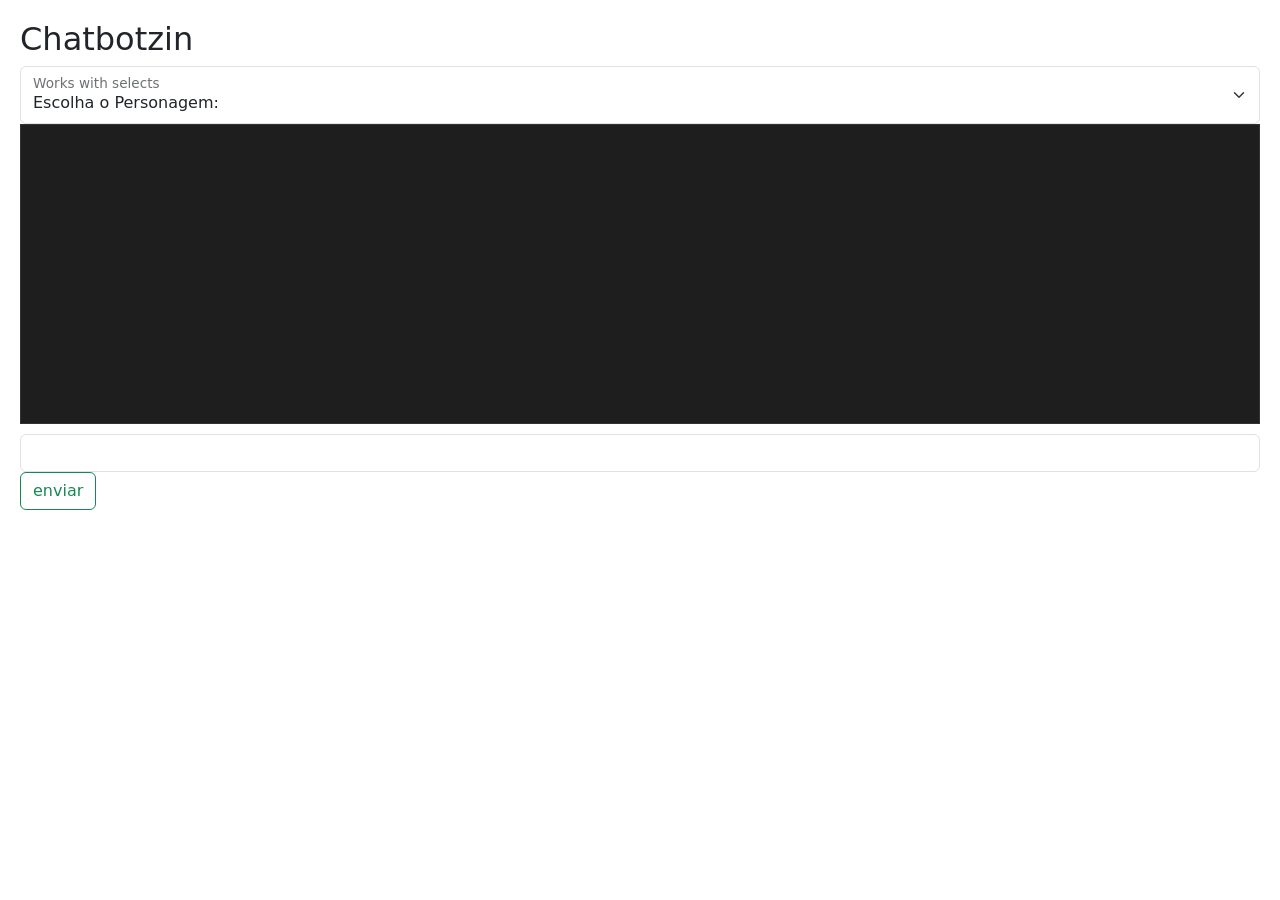
==== projetoIA/frontend/index.html @ ff33a997 "Add files via upload" ====
<!DOCTYPE html>
<html lang="pt-BR">
<head>
    <meta charset="UTF-8">
    <title>Teste de Chat</title>
    <style>
        body { font-family: Arial, sans-serif; background: #121212; color: white; padding: 20px; }
        #chat { border: 1px solid #333; height: 300px; overflow-y: scroll; padding: 10px; margin-bottom: 10px; background: #1e1e1e; }
        .user { color: #4af; margin-bottom: 5px; }
        .bot { color: #4f4; margin-bottom: 5px; }
    </style>
    <link href="https://cdn.jsdelivr.net/npm/bootstrap@5.3.8/dist/css/bootstrap.min.css" rel="stylesheet" integrity="sha384-sRIl4kxILFvY47J16cr9ZwB07vP4J8+LH7qKQnuqkuIAvNWLzeN8tE5YBujZqJLB" crossorigin="anonymous">
    
</head>
<body>

    <h2>Chatbotzin
    </h2>

    <div class="form-floating">
        <label></label>
        <select class="form-select" id="select-personagem" onchange="historico_banco()" aria-label="Floating label select example">
         <option selected>Escolha o Personagem:</option>

        <option value="soleil">Soleil</option>
        <option value="james">James</option>
  </select>
     <label for="floatingSelect">Works with selects</label>
    </div>




    <div id="chat"></div>

   <!-- <form >
    <input type="text" id="input-mensagem" placeholder="Digite seu desabafo aqui..." style="width: 70%; padding: 10px;">
    <button type="submit" onclick="enviarParaOBackend(event)" style="padding: 10px;">Enviar</button>
    </form>
-->
    <form >
        <input type="text" id="input-mensagem" class="form-control"  aria-describedby="passwordHelpBlock">
        <button type="submit" onclick="enviarParaOBackend(event)" class="btn btn-outline-success">enviar</button>
    </form>



    
    <script src="script.js"></script>
    <script src="https://cdn.jsdelivr.net/npm/bootstrap@5.3.8/dist/js/bootstrap.bundle.min.js" integrity="sha384-FKyoEForCGlyvwx9Hj09JcYn3nv7wiPVlz7YYwJrWVcXK/BmnVDxM+D2scQbITxI" crossorigin="anonymous"></script>
    
</body>
</html>
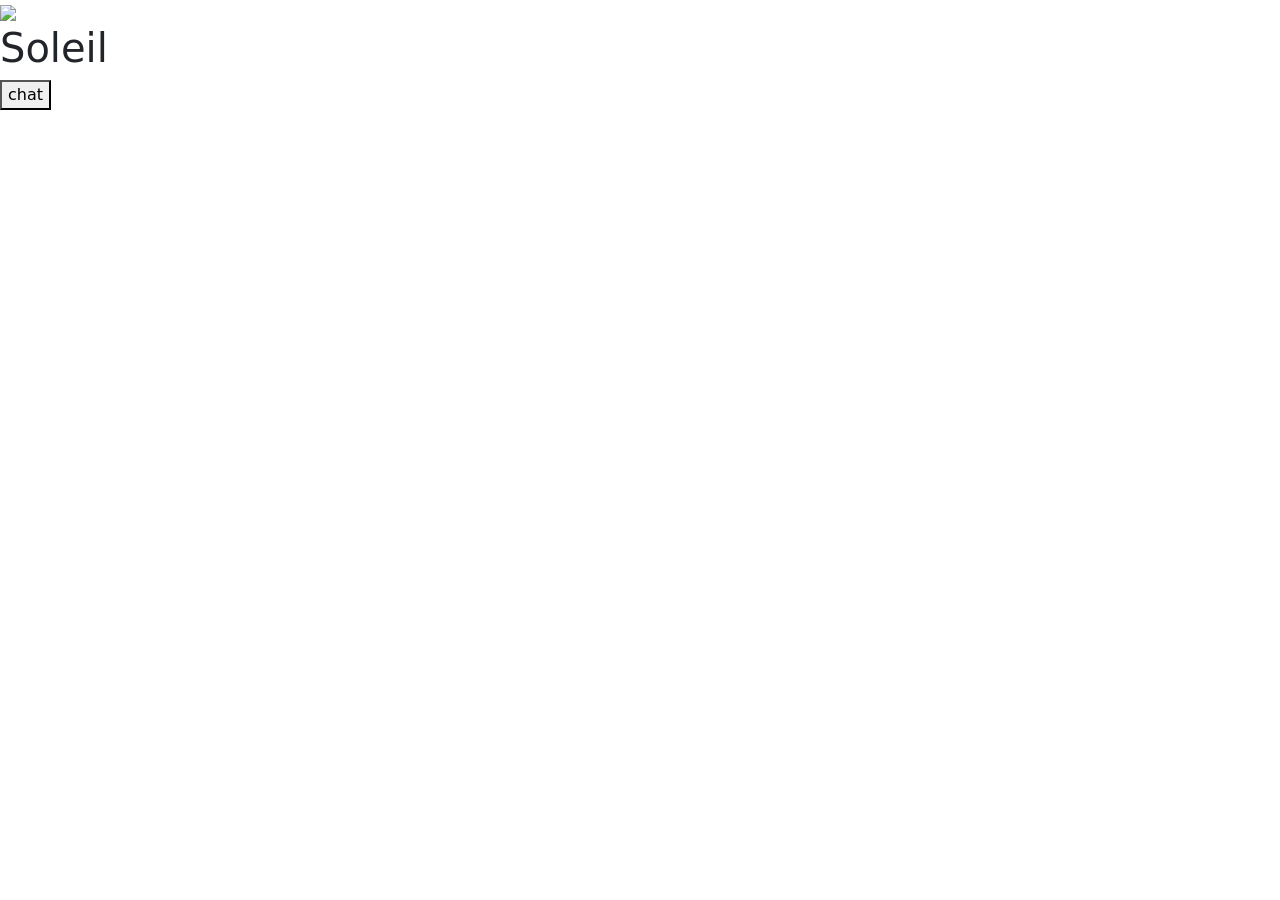
==== commit c4a96926: "Refactor index.html for new layout and language" ====
--- a/projetoIA/frontend/index.html
+++ b/projetoIA/frontend/index.html
@@ -1,53 +1,27 @@
 <!DOCTYPE html>
-<html lang="pt-BR">
+<html lang="en">
 <head>
     <meta charset="UTF-8">
-    <title>Teste de Chat</title>
-    <style>
-        body { font-family: Arial, sans-serif; background: #121212; color: white; padding: 20px; }
-        #chat { border: 1px solid #333; height: 300px; overflow-y: scroll; padding: 10px; margin-bottom: 10px; background: #1e1e1e; }
-        .user { color: #4af; margin-bottom: 5px; }
-        .bot { color: #4f4; margin-bottom: 5px; }
-    </style>
+    <meta name="viewport" content="width=device-width, initial-scale=1.0">
+    <title>Soleil</title>
+    <link rel="icon" href="./images/download.png" type="image/x-icon"> 
     <link href="https://cdn.jsdelivr.net/npm/bootstrap@5.3.8/dist/css/bootstrap.min.css" rel="stylesheet" integrity="sha384-sRIl4kxILFvY47J16cr9ZwB07vP4J8+LH7qKQnuqkuIAvNWLzeN8tE5YBujZqJLB" crossorigin="anonymous">
-    
+    <link rel="stylesheet" href="style.css">
 </head>
+
 <body>
-
-    <h2>Chatbotzin
-    </h2>
-
-    <div class="form-floating">
-        <label></label>
-        <select class="form-select" id="select-personagem" onchange="historico_banco()" aria-label="Floating label select example">
-         <option selected>Escolha o Personagem:</option>
-
-        <option value="soleil">Soleil</option>
-        <option value="james">James</option>
-  </select>
-     <label for="floatingSelect">Works with selects</label>
+    <div class="imgInicial">
+        <img  src="./images/base_site_index.png"/>
+    </div>
+    <div class="soleil">
+    <h1>Soleil</h1>
+    <button onclick="muda_pag()" class="meu-botao">chat</button>
     </div>
 
+    
 
-
-
-    <div id="chat"></div>
-
-   <!-- <form >
-    <input type="text" id="input-mensagem" placeholder="Digite seu desabafo aqui..." style="width: 70%; padding: 10px;">
-    <button type="submit" onclick="enviarParaOBackend(event)" style="padding: 10px;">Enviar</button>
-    </form>
--->
-    <form >
-        <input type="text" id="input-mensagem" class="form-control"  aria-describedby="passwordHelpBlock">
-        <button type="submit" onclick="enviarParaOBackend(event)" class="btn btn-outline-success">enviar</button>
-    </form>
-
-
-
+<script src="scriptIndex.js"></script>
+<script src="https://cdn.jsdelivr.net/npm/bootstrap@5.3.8/dist/js/bootstrap.bundle.min.js" integrity="sha384-FKyoEForCGlyvwx9Hj09JcYn3nv7wiPVlz7YYwJrWVcXK/BmnVDxM+D2scQbITxI" crossorigin="anonymous"></script>
     
-    <script src="script.js"></script>
-    <script src="https://cdn.jsdelivr.net/npm/bootstrap@5.3.8/dist/js/bootstrap.bundle.min.js" integrity="sha384-FKyoEForCGlyvwx9Hj09JcYn3nv7wiPVlz7YYwJrWVcXK/BmnVDxM+D2scQbITxI" crossorigin="anonymous"></script>
-    
-</body>
-</html>+    </body>
+</html>
